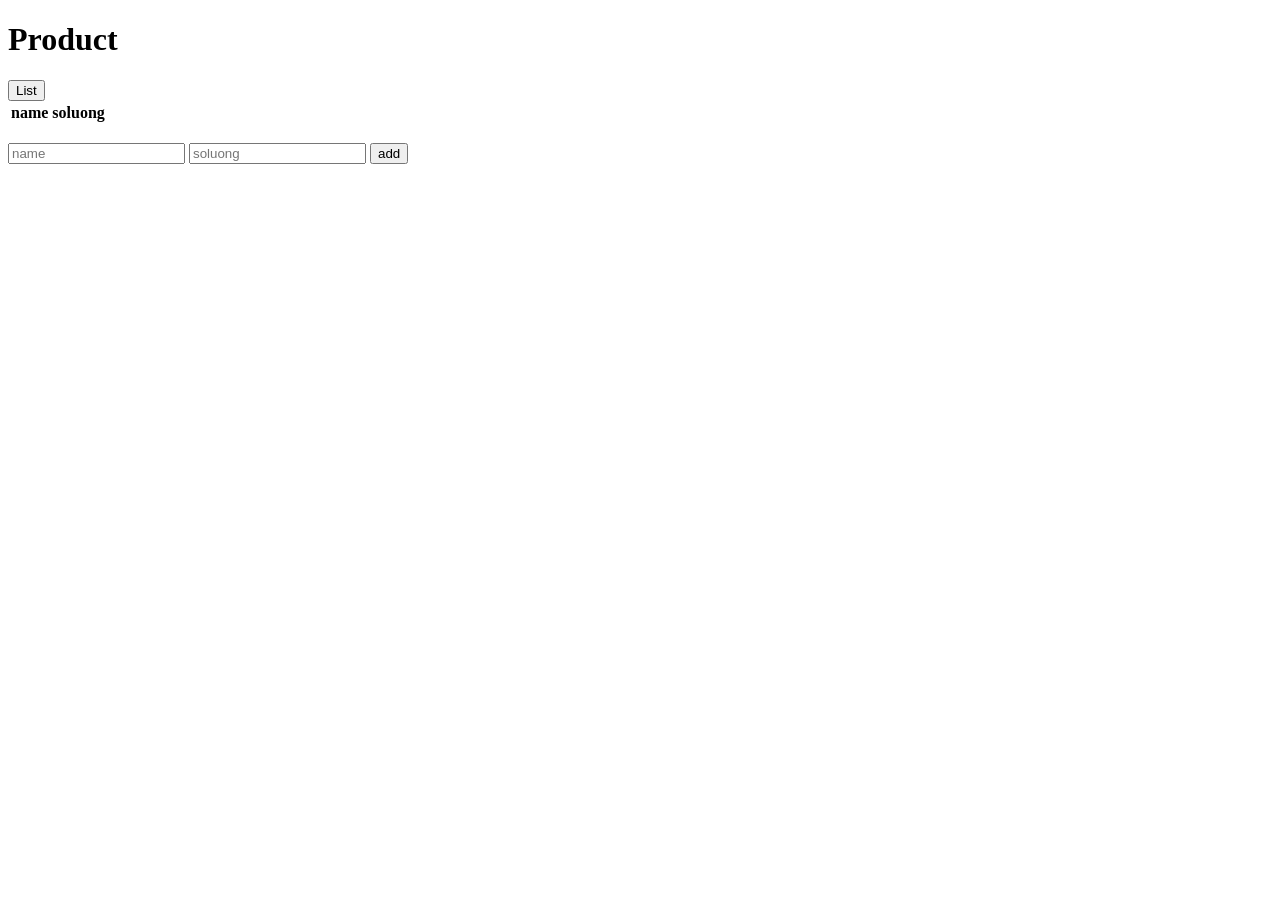
==== ProductIPI/src/main/resources/templates/product.html @ 05038f8e "[0.0.3] full maxx" ====
<!DOCTYPE HTML>
<html xmlns:th="http://www.thymeleaf.org">
<head>
<meta charset="UTF-8" />
<meta http-equiv="Content-Type" content="text/html; charset=UTF-8" />
<script
	src="https://ajax.googleapis.com/ajax/libs/jquery/3.5.1/jquery.min.js">
	
</script>
<title>Welcome</title>

</head>
<body>

	<p th:text="${error}" />
	<h1>Product</h1>
	<button id="list">List</button>
	<div>
		<table>
			<tr>
				<th>name</th>
				<th>soluong</th>
			</tr>
			<tbody id="text-list">
			</tbody>
		</table>
	</div>
	<br>
	<form action="/api/product2" method="get">

		<input placeholder="name" name="name"> <input
			placeholder="soluong" name="soluong">
		<button type="submit">add</button>
	</form>






	<script type="text/javascript">
		$(document)
				.ready(
						function() {
							$("#list")
									.click(
											function() {
												var pass = prompt("nhap pass");
												$
														.ajax({
															type : 'get',
															url : 'api/check',
															data : {
																pass : pass
															},
															success : function(
																	data) {
																if (data == "khop") {
																	$.ajax({
																				type : 'get',
																				url : 'api/product',
																			
																				success : function(
																						data1) {
																					if (data1["list"] != null) {
																						var html = "";
																						for (var i = 0; i < data1["list"].length; i++) {
																							html += `<tr><td>${data1["list"][i]["name"]}</td><td>${data1["list"][i]["soluong"]}</td></tr>`;
																						}
																						$("#text-list").append(html);
																					} else {
																						alert("else");
																					}
																				}
																			});
																} else {
																	alert("nhap sai mat khau");
																}

															}

														});
											});

							$("#button-new1").click(function() {
								var id = null;
								var hp = $("input[name='hp']").val();
								var stamina = $("input[name='stamina']").val();
								var atk = $("input[name='atk']").val();
								var def = $("input[name='def']").val();
								var agi = $("input[name='agi']").val();
								$.ajax({
									type : 'get',
									url : 'api/create',
									data : {
										id : id,
										hp : hp,
										stamina : stamina,
										atk : atk,
										def : def,
										agi : agi
									},
									success : function(data) {

										if (data["status"] == true) {
											$("#result").html("thanh cong");
											alert("thanh cong");
										} else {
											$("#result").html(data["status"]);
										}

									}

								});
							});
						});
	</script>
</body>

</html>
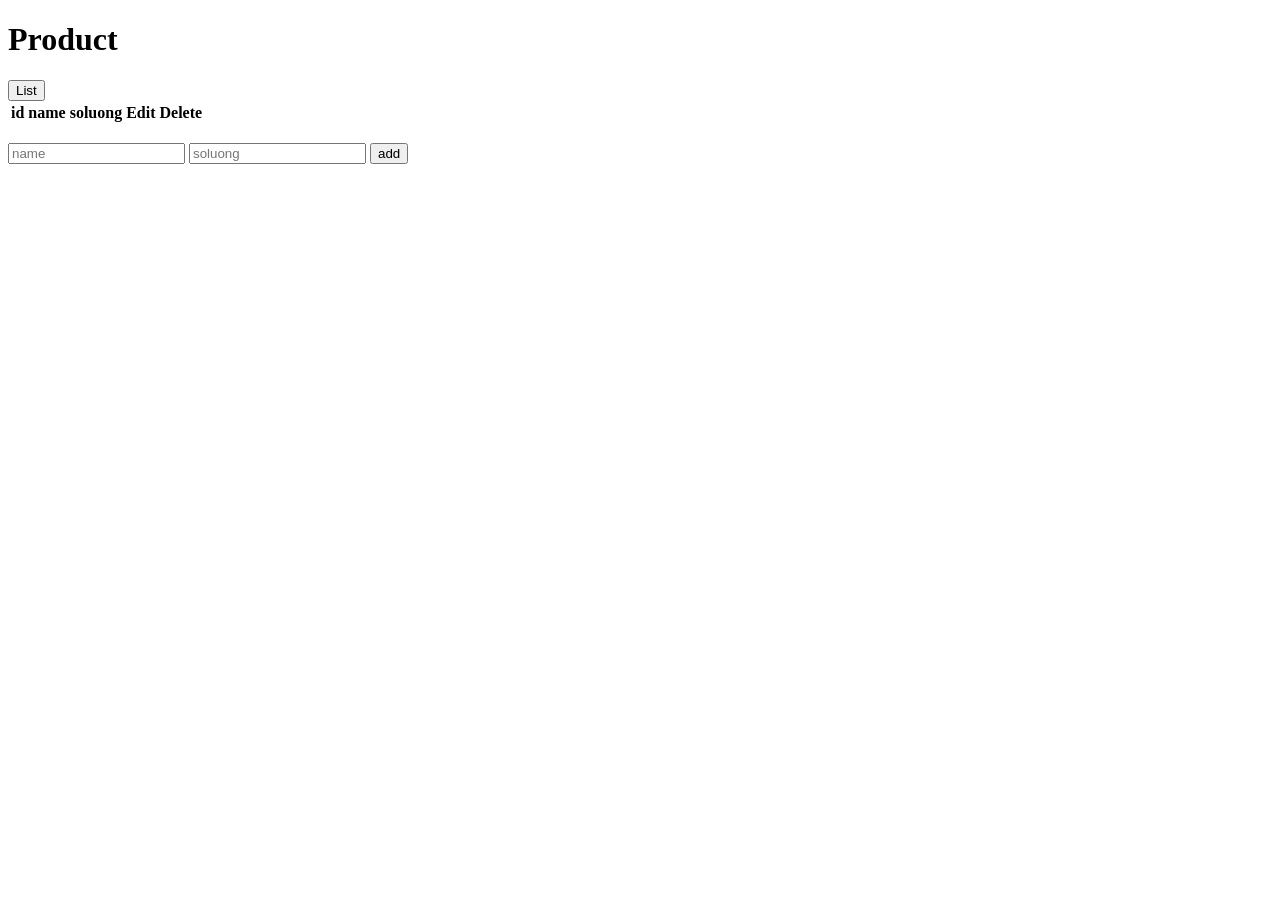
==== commit ecca8c43: "full maxxxxxxxxx" ====
--- a/ProductIPI/src/main/resources/templates/product.html
+++ b/ProductIPI/src/main/resources/templates/product.html
@@ -13,13 +13,19 @@
 <body>
 
 	<p th:text="${error}" />
+	<div id="errors" th:if="${param.error != null}">
+ 	<p th:text="${param.error}" />
+</div>
 	<h1>Product</h1>
 	<button id="list">List</button>
 	<div>
 		<table>
 			<tr>
+			<th>id</th>
 				<th>name</th>
 				<th>soluong</th>
+					<th>Edit</th>
+					<th>Delete</th>
 			</tr>
 			<tbody id="text-list">
 			</tbody>
@@ -65,7 +71,7 @@
 																					if (data1["list"] != null) {
 																						var html = "";
 																						for (var i = 0; i < data1["list"].length; i++) {
-																							html += `<tr><td>${data1["list"][i]["name"]}</td><td>${data1["list"][i]["soluong"]}</td></tr>`;
+																							html += `<tr><td>${data1["list"][i]["id"]}</td><td>${data1["list"][i]["name"]}</td><td>${data1["list"][i]["soluong"]}</td></td><td><a href="edit?id=${data1["list"][i]["id"]}&name=${data1["list"][i]["name"]}&soluong=${data1["list"][i]["soluong"]}">edit</a></td><td><a href="delete?id=${data1["list"][i]["id"]}&name=${data1["list"][i]["name"]}&soluong=${data1["list"][i]["soluong"]}">xoa</a></td></tr>`;
 																						}
 																						$("#text-list").append(html);
 																					} else {
